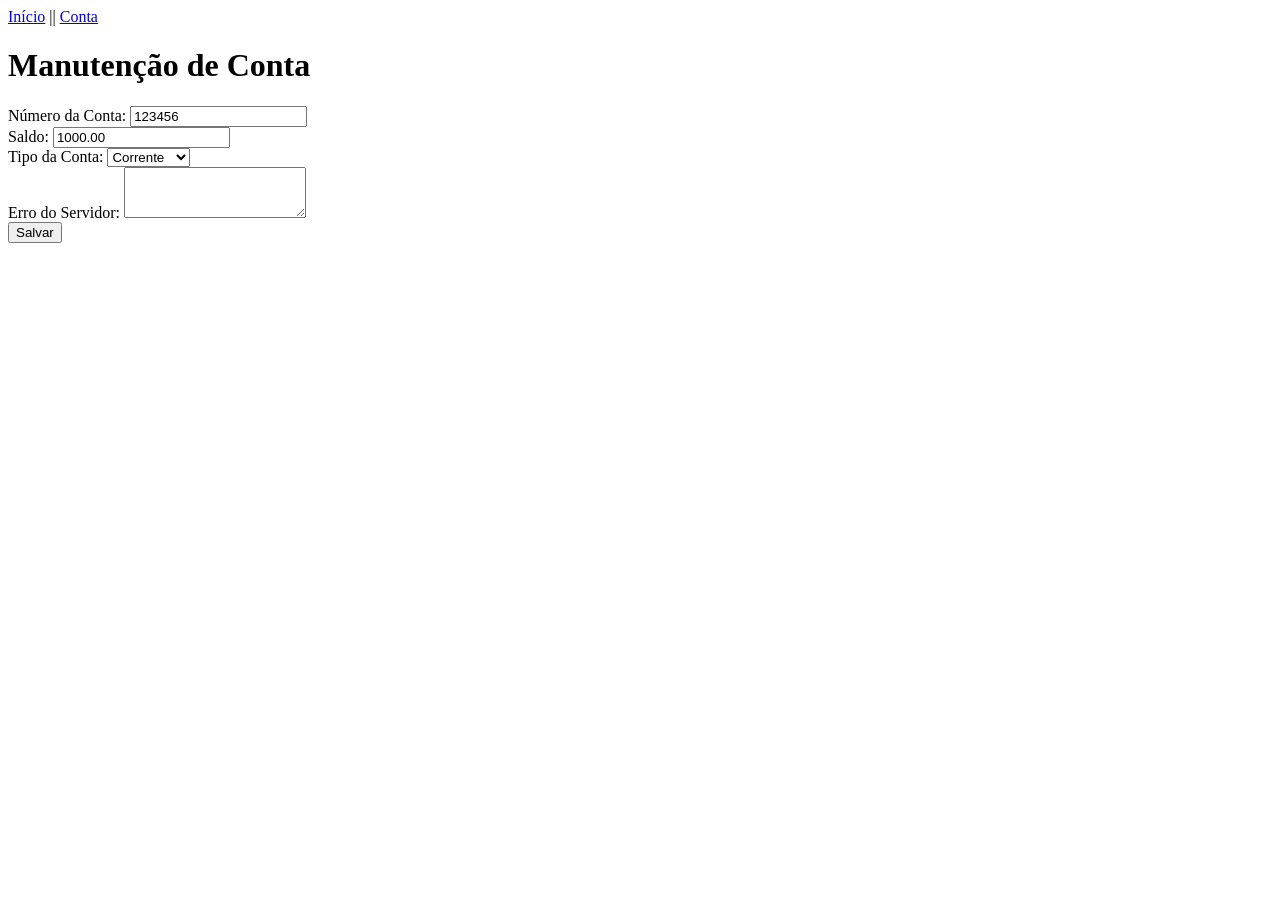
==== appwebsenai/src/main/resources/static/account.html @ 16cd9d54 "#Adicionar frontend para cadastro de pessoa e conta" ====
<!DOCTYPE html>
<html>
<head>
  <meta charset="UTF-8">
  <title>Manutenção de Conta</title>
  <link rel="stylesheet" type="text/css" href="styles.css">
</head>
<body>
<div>
  <a href="index.html">Início</a> || <a href="account.html">Conta</a>
</div>

<div>
  <h1>Manutenção de Conta</h1>

  <div>
    <label for="numeroConta">Número da Conta:</label>
    <input type="text" id="numeroConta" value="123456" readonly>
  </div>

  <div>
    <label for="saldo">Saldo:</label>
    <input type="text" id="saldo" value="1000.00" readonly>
  </div>

  <div>
    <label for="tipoConta">Tipo da Conta:</label>
    <select id="tipoConta">
      <option value="corrente">Corrente</option>
      <option value="poupanca">Poupança</option>
    </select>
  </div>

  <div>
    <label for="erroServidor">Erro do Servidor:</label>
    <textarea id="erroServidor" rows="3" readonly></textarea>
  </div>

  <button type="submit">Salvar</button>
</div>

<script src="script.js"></script>
</body>
</html>
---- appwebsenai/src/main/resources/static/styles.css ----
div {
    display: block;
}
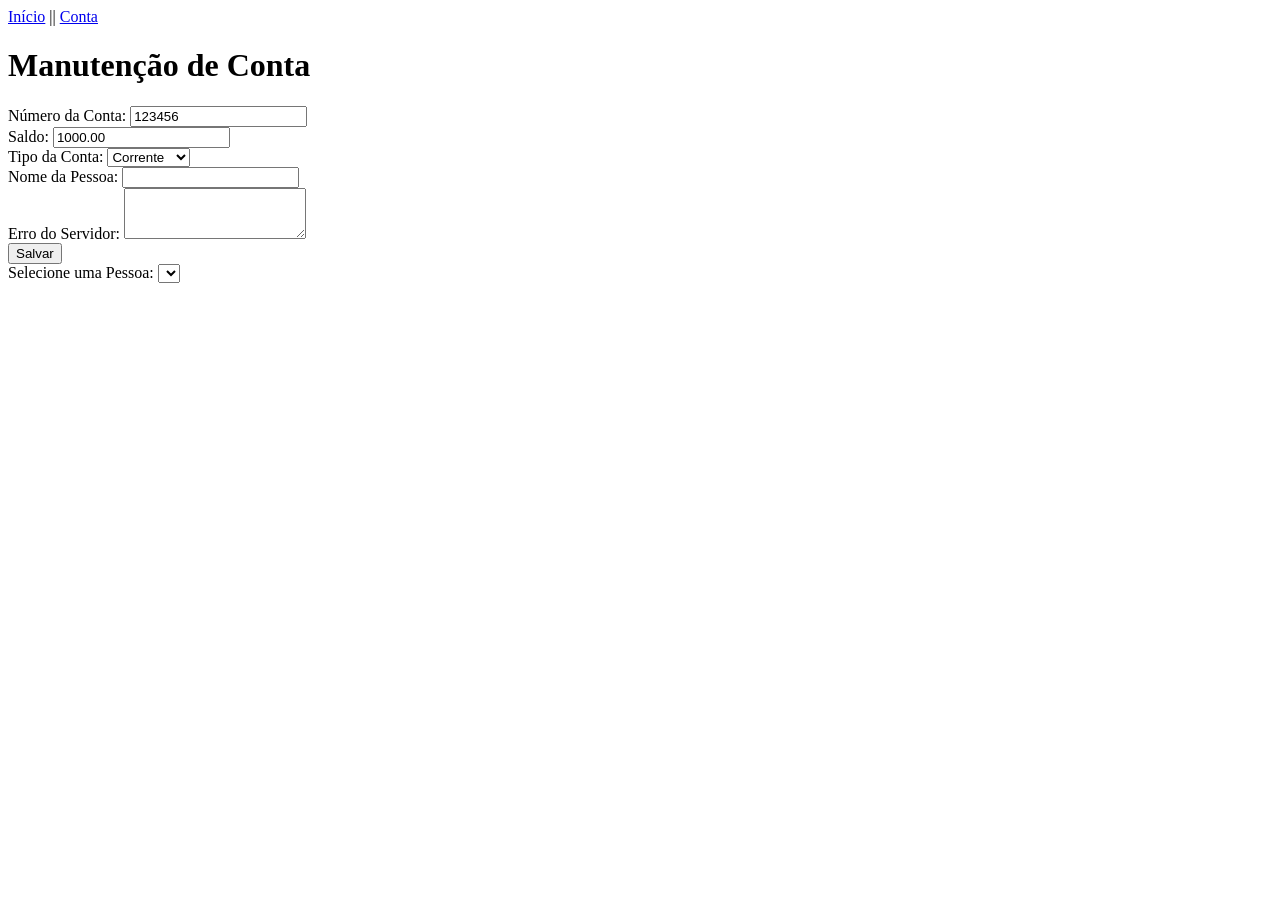
==== commit 5dd9b62f: "aaaa" ====
--- a/appwebsenai/src/main/resources/static/account.html
+++ b/appwebsenai/src/main/resources/static/account.html
@@ -32,13 +32,27 @@
   </div>
 
   <div>
+    <label for="nomePessoa">Nome da Pessoa:</label>
+    <input type="text" id="nomePessoa" value="" readonly>
+  </div>
+
+  <div>
     <label for="erroServidor">Erro do Servidor:</label>
     <textarea id="erroServidor" rows="3" readonly></textarea>
   </div>
 
-  <button type="submit">Salvar</button>
+  <button type="button">Salvar</button>
+  
+  <!-- Combobox para selecionar a pessoa -->
+  <div>
+    <label for="selectPessoa">Selecione uma Pessoa:</label>
+    <select id="selectPessoa">
+      <!-- Opções serão adicionadas aqui via JavaScript -->
+    </select>
+  </div>
 </div>
 
-<script src="script.js"></script>
+<script src="conta.js"></script>
 </body>
 </html>
+
